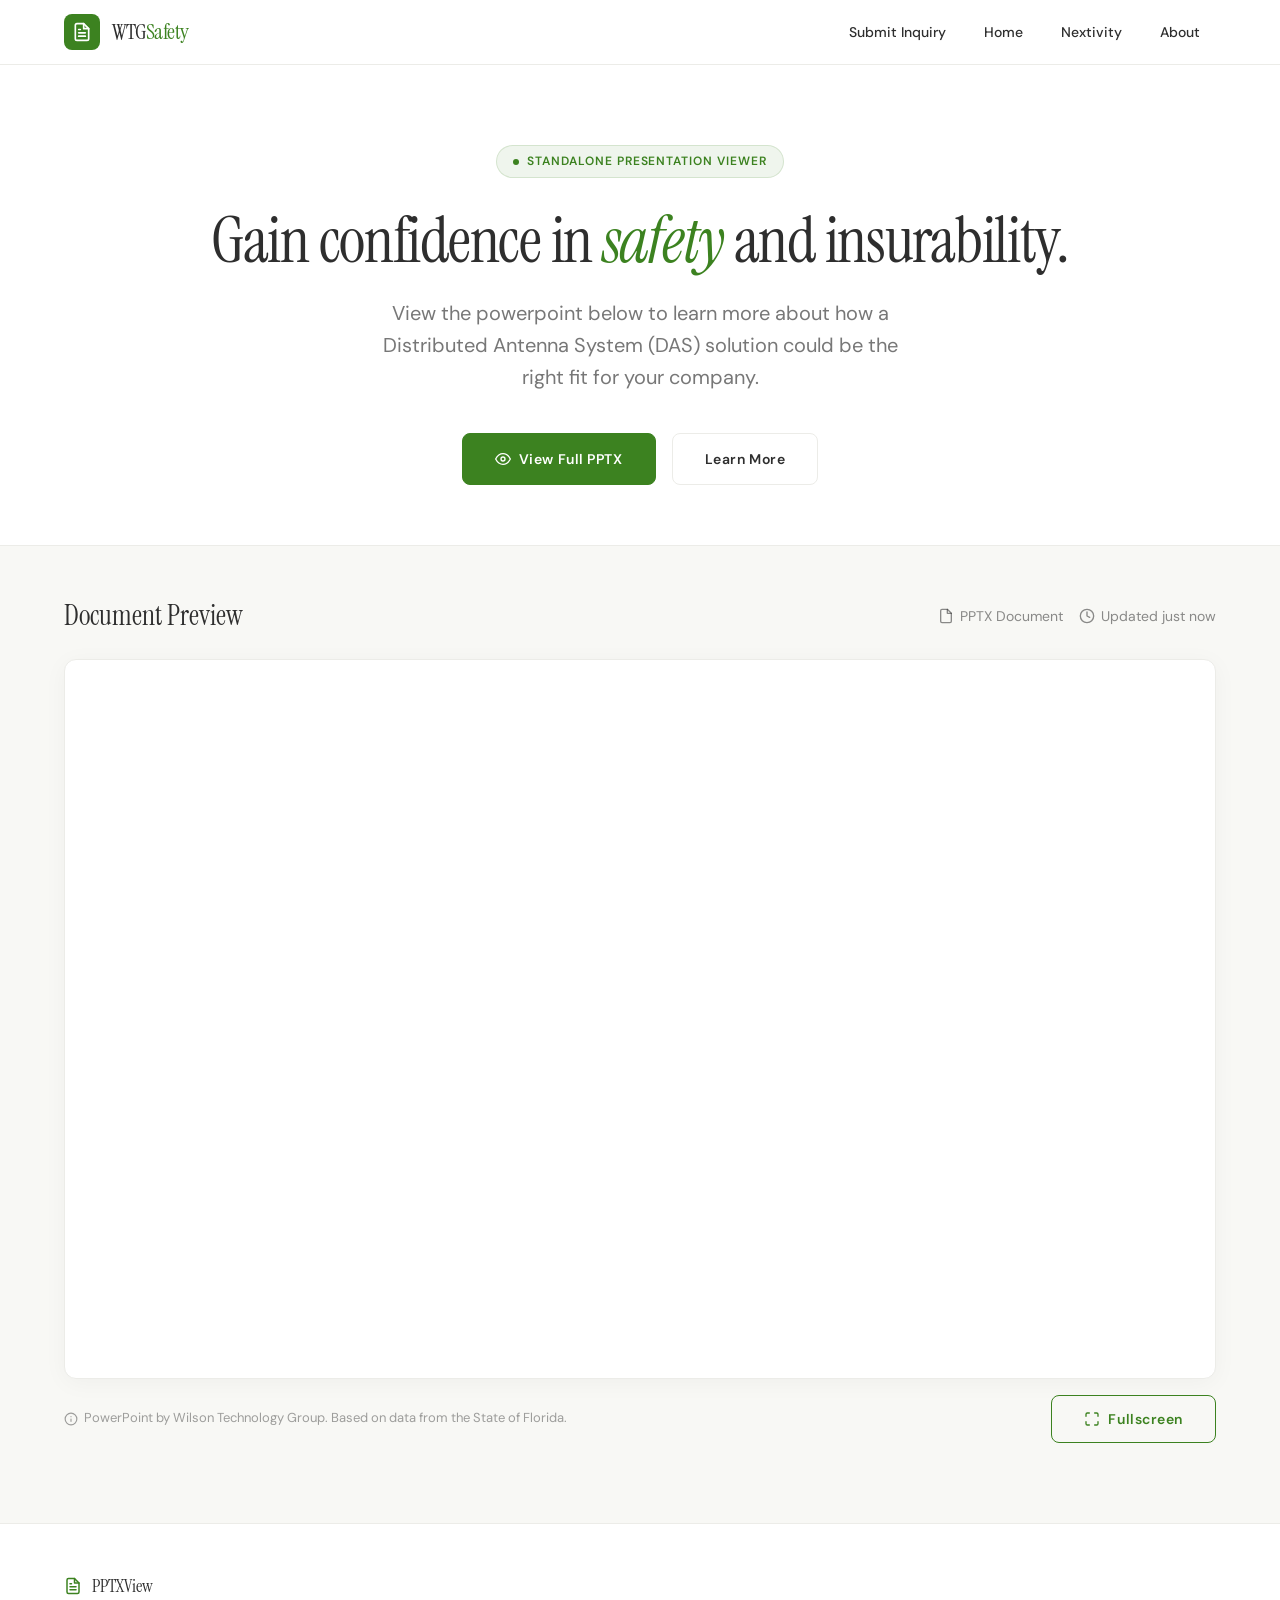
==== wtg-ppt/index.html @ ee885b37 "Create index.html" ====
<!DOCTYPE html>
<html lang="en">
<head>
  <meta charset="UTF-8">
  <meta name="viewport" content="width=device-width, initial-scale=1.0">
  <title>Presentation</title>
  <link rel="preconnect" href="https://fonts.googleapis.com">
  <link rel="preconnect" href="https://fonts.gstatic.com" crossorigin>
  <link href="https://fonts.googleapis.com/css2?family=Instrument+Serif&family=DM+Sans:wght@400;500;600;700&display=swap" rel="stylesheet">
  <style>
    /* ===== Reset & Base ===== */
    *, *::before, *::after {
      margin: 0;
      padding: 0;
      box-sizing: border-box;
    }

    :root {
      --brand-green: #3C8220;
      --dark-text: #2E2E2E;
      --light-bg: #F8F8F5;
      --medium-bg: #ECECE8;
      --accent-line: rgba(60, 130, 32, 0.35);
      --white: #FFFFFF;
      --radius: 0.5rem;
    }

    html {
      scroll-behavior: smooth;
    }

    body {
      font-family: 'DM Sans', sans-serif;
      color: var(--dark-text);
      background-color: var(--light-bg);
      -webkit-font-smoothing: antialiased;
      -moz-osx-font-smoothing: grayscale;
      line-height: 1.6;
    }

    /* ===== Typography ===== */
    .font-display {
      font-family: 'Instrument Serif', serif;
    }

    /* ===== Layout ===== */
    .container {
      max-width: 1200px;
      margin: 0 auto;
      padding: 0 24px;
    }

    /* ===== Navbar ===== */
    .navbar {
      position: sticky;
      top: 0;
      background: var(--white);
      border-bottom: 1px solid var(--medium-bg);
      padding: 0;
      z-index: 100;
      backdrop-filter: blur(12px);
      background-color: rgba(255, 255, 255, 0.95);
    }

    .navbar-inner {
      display: flex;
      align-items: center;
      justify-content: space-between;
      height: 64px;
    }

    .navbar-brand {
      display: flex;
      align-items: center;
      gap: 12px;
      text-decoration: none;
      color: var(--dark-text);
    }

    .navbar-brand-icon {
      width: 36px;
      height: 36px;
      background: var(--brand-green);
      border-radius: 8px;
      display: flex;
      align-items: center;
      justify-content: center;
    }

    .navbar-brand-icon svg {
      width: 20px;
      height: 20px;
      fill: none;
      stroke: white;
      stroke-width: 2;
      stroke-linecap: round;
      stroke-linejoin: round;
    }

    .navbar-brand-text {
      font-family: 'Instrument Serif', serif;
      font-size: 22px;
      font-weight: 400;
      letter-spacing: -0.02em;
    }

    .navbar-brand-text span {
      color: var(--brand-green);
    }

    .navbar-nav {
      display: flex;
      align-items: center;
      gap: 6px;
      list-style: none;
    }

    .navbar-nav a {
      display: block;
      padding: 8px 16px;
      font-size: 14px;
      font-weight: 500;
      color: var(--dark-text);
      text-decoration: none;
      border-radius: 6px;
      transition: all 200ms ease;
    }

    .navbar-nav a:hover {
      background: var(--light-bg);
      color: var(--brand-green);
    }

    .navbar-nav a.active {
      color: var(--brand-green);
      background: rgba(60, 130, 32, 0.08);
    }

    /* Mobile menu toggle */
    .navbar-toggle {
      display: none;
      width: 40px;
      height: 40px;
      border: none;
      background: transparent;
      cursor: pointer;
      border-radius: 6px;
      align-items: center;
      justify-content: center;
      flex-direction: column;
      gap: 5px;
    }

    .navbar-toggle span {
      display: block;
      width: 22px;
      height: 2px;
      background: var(--dark-text);
      border-radius: 2px;
      transition: all 250ms ease;
    }

    .navbar-toggle[aria-expanded="true"] span:nth-child(1) {
      transform: rotate(45deg) translate(5px, 5px);
    }

    .navbar-toggle[aria-expanded="true"] span:nth-child(2) {
      opacity: 0;
    }

    .navbar-toggle[aria-expanded="true"] span:nth-child(3) {
      transform: rotate(-45deg) translate(5px, -5px);
    }

    /* ===== Hero Section ===== */
    .hero {
      padding: 80px 0 60px;
      text-align: center;
      background: var(--white);
      border-bottom: 1px solid var(--medium-bg);
    }

    .hero-label {
      display: inline-flex;
      align-items: center;
      gap: 8px;
      padding: 6px 16px;
      background: rgba(60, 130, 32, 0.08);
      border: 1px solid rgba(60, 130, 32, 0.15);
      border-radius: 100px;
      font-size: 12px;
      font-weight: 600;
      letter-spacing: 0.08em;
      text-transform: uppercase;
      color: var(--brand-green);
      margin-bottom: 28px;
    }

    .hero-label-dot {
      width: 6px;
      height: 6px;
      background: var(--brand-green);
      border-radius: 50%;
    }

    .hero-title {
      font-family: 'Instrument Serif', serif;
      font-size: clamp(36px, 6vw, 64px);
      font-weight: 400;
      line-height: 1.1;
      color: var(--dark-text);
      margin-bottom: 20px;
      letter-spacing: -0.02em;
    }

    .hero-title em {
      color: var(--brand-green);
      font-style: italic;
    }

    .hero-subtitle {
      font-size: clamp(16px, 2vw, 20px);
      font-weight: 400;
      color: rgba(46, 46, 46, 0.65);
      max-width: 560px;
      margin: 0 auto 40px;
      line-height: 1.6;
    }

    .hero-actions {
      display: flex;
      align-items: center;
      justify-content: center;
      gap: 16px;
      flex-wrap: wrap;
    }

    /* ===== Buttons ===== */
    .btn {
      display: inline-flex;
      align-items: center;
      gap: 8px;
      border: 1.5px solid var(--brand-green);
      border-radius: 8px;
      padding: 14px 32px;
      font-family: 'DM Sans', sans-serif;
      font-size: 14px;
      font-weight: 600;
      letter-spacing: 0.04em;
      color: var(--brand-green);
      text-decoration: none;
      transition: all 250ms ease-out;
      background: transparent;
      cursor: pointer;
      white-space: nowrap;
    }

    .btn:hover {
      background-color: var(--brand-green);
      color: white;
      transform: translateY(-1px);
      box-shadow: 0 4px 16px rgba(60, 130, 32, 0.25);
    }

    .btn-primary {
      background-color: var(--brand-green);
      color: white;
    }

    .btn-primary:hover {
      background-color: #327a1a;
      border-color: #327a1a;
    }

    .btn-ghost {
      border-color: var(--medium-bg);
      color: var(--dark-text);
    }

    .btn-ghost:hover {
      background-color: var(--dark-text);
      border-color: var(--dark-text);
      color: white;
    }

    .btn svg {
      width: 16px;
      height: 16px;
      fill: none;
      stroke: currentColor;
      stroke-width: 2;
      stroke-linecap: round;
      stroke-linejoin: round;
      flex-shrink: 0;
    }

    /* ===== PDF Viewer Section ===== */
    .viewer-section {
      padding: 48px 0 80px;
    }

    .viewer-header {
      display: flex;
      align-items: center;
      justify-content: space-between;
      margin-bottom: 20px;
      flex-wrap: wrap;
      gap: 16px;
    }

    .viewer-title {
      font-family: 'Instrument Serif', serif;
      font-size: 28px;
      font-weight: 400;
      color: var(--dark-text);
    }

    .viewer-meta {
      display: flex;
      align-items: center;
      gap: 16px;
      font-size: 14px;
      color: rgba(46, 46, 46, 0.55);
    }

    .viewer-meta-item {
      display: flex;
      align-items: center;
      gap: 6px;
    }

    .viewer-meta-item svg {
      width: 16px;
      height: 16px;
      fill: none;
      stroke: currentColor;
      stroke-width: 2;
      stroke-linecap: round;
      stroke-linejoin: round;
    }

    .pdf-container {
      position: relative;
      width: 100%;
      height: 80vh;
      min-height: 500px;
      background: var(--white);
      border-radius: 12px;
      border: 1px solid var(--medium-bg);
      overflow: hidden;
      box-shadow: 0 4px 24px rgba(0, 0, 0, 0.04);
      transition: box-shadow 300ms ease;
    }

    .pdf-container:hover {
      box-shadow: 0 8px 40px rgba(0, 0, 0, 0.08);
    }

    .pdf-frame {
      width: 100%;
      height: 100%;
      border: none;
      display: block;
    }

    /* Expand toggle */
    .viewer-toolbar {
      display: flex;
      align-items: center;
      justify-content: space-between;
      margin-top: 16px;
      flex-wrap: wrap;
      gap: 12px;
    }

    .viewer-hint {
      font-size: 13px;
      color: rgba(46, 46, 46, 0.45);
      display: flex;
      align-items: center;
      gap: 6px;
    }

    .viewer-hint svg {
      width: 14px;
      height: 14px;
      fill: none;
      stroke: currentColor;
      stroke-width: 2;
      stroke-linecap: round;
      stroke-linejoin: round;
    }

    /* ===== Expand State ===== */
    .pdf-container.is-expanded {
      position: fixed;
      top: 0;
      left: 0;
      right: 0;
      bottom: 0;
      height: 100vh;
      z-index: 200;
      border-radius: 0;
      border: none;
    }

    .pdf-exit-fullscreen {
      display: none;
      position: fixed;
      top: 16px;
      right: 16px;
      z-index: 201;
      background: var(--dark-text);
      color: white;
      border: none;
      border-radius: 8px;
      padding: 10px 18px;
      font-family: 'DM Sans', sans-serif;
      font-size: 13px;
      font-weight: 600;
      cursor: pointer;
      align-items: center;
      gap: 6px;
      box-shadow: 0 4px 16px rgba(0, 0, 0, 0.2);
    }

    .pdf-exit-fullscreen svg {
      width: 14px;
      height: 14px;
      fill: none;
      stroke: currentColor;
      stroke-width: 2;
      stroke-linecap: round;
      stroke-linejoin: round;
    }

    .pdf-container.is-expanded + .viewer-toolbar .pdf-exit-fullscreen-btn {
      display: none;
    }

    /* ===== Features Section ===== */
    .features {
      padding: 80px 0;
      background: var(--white);
      border-top: 1px solid var(--medium-bg);
    }

    .section-header {
      text-align: center;
      margin-bottom: 56px;
    }

    .section-header-label {
      display: inline-flex;
      align-items: center;
      gap: 8px;
      font-size: 12px;
      font-weight: 600;
      letter-spacing: 0.1em;
      text-transform: uppercase;
      color: var(--brand-green);
      margin-bottom: 16px;
    }

    .section-header-label::before {
      content: '';
      display: block;
      width: 24px;
      height: 1px;
      background: var(--accent-line);
    }

    .section-header-label::after {
      content: '';
      display: block;
      width: 24px;
      height: 1px;
      background: var(--accent-line);
    }

    .section-header-title {
      font-family: 'Instrument Serif', serif;
      font-size: clamp(28px, 4vw, 42px);
      font-weight: 400;
      color: var(--dark-text);
      margin-bottom: 12px;
    }

    .section-header-subtitle {
      font-size: 17px;
      color: rgba(46, 46, 46, 0.55);
      max-width: 480px;
      margin: 0 auto;
    }

    .features-grid {
      display: grid;
      grid-template-columns: repeat(auto-fit, minmax(260px, 1fr));
      gap: 20px;
    }

    .feature-card {
      background: var(--light-bg);
      border-radius: 12px;
      padding: 36px 32px;
      transition: transform 300ms ease-out, box-shadow 300ms ease-out;
      border: 1px solid var(--medium-bg);
    }

    .feature-card:hover {
      transform: translateY(-3px);
      box-shadow: 0 12px 40px rgba(0, 0, 0, 0.06);
      border-color: rgba(60, 130, 32, 0.15);
    }

    .feature-icon {
      width: 44px;
      height: 44px;
      background: rgba(60, 130, 32, 0.08);
      border-radius: 10px;
      display: flex;
      align-items: center;
      justify-content: center;
      margin-bottom: 20px;
    }

    .feature-icon svg {
      width: 22px;
      height: 22px;
      fill: none;
      stroke: var(--brand-green);
      stroke-width: 1.8;
      stroke-linecap: round;
      stroke-linejoin: round;
    }

    .feature-title {
      font-size: 16px;
      font-weight: 600;
      color: var(--dark-text);
      margin-bottom: 8px;
    }

    .feature-text {
      font-size: 14px;
      color: rgba(46, 46, 46, 0.6);
      line-height: 1.6;
    }

    /* ===== How It Works ===== */
    .how-it-works {
      padding: 80px 0;
      background: var(--light-bg);
    }

    .steps {
      display: grid;
      grid-template-columns: repeat(auto-fit, minmax(220px, 1fr));
      gap: 24px;
      margin-top: 48px;
    }

    .step {
      position: relative;
      text-align: center;
      padding: 0 16px;
    }

    .step-number {
      width: 48px;
      height: 48px;
      background: var(--brand-green);
      color: white;
      border-radius: 50%;
      display: flex;
      align-items: center;
      justify-content: center;
      font-family: 'Instrument Serif', serif;
      font-size: 22px;
      margin: 0 auto 20px;
    }

    .step-title {
      font-size: 15px;
      font-weight: 600;
      color: var(--dark-text);
      margin-bottom: 8px;
    }

    .step-text {
      font-size: 14px;
      color: rgba(46, 46, 46, 0.55);
      line-height: 1.5;
    }

    .step-connector {
      display: none;
    }

    /* ===== CTA Section ===== */
    .cta-section {
      padding: 100px 0;
      background: var(--white);
      border-top: 1px solid var(--medium-bg);
      text-align: center;
    }

    .cta-box {
      max-width: 640px;
      margin: 0 auto;
      padding: 64px 48px;
      background: var(--light-bg);
      border-radius: 16px;
      border: 1px solid var(--medium-bg);
    }

    .cta-box-icon {
      width: 56px;
      height: 56px;
      background: rgba(60, 130, 32, 0.08);
      border-radius: 14px;
      display: flex;
      align-items: center;
      justify-content: center;
      margin: 0 auto 24px;
    }

    .cta-box-icon svg {
      width: 28px;
      height: 28px;
      fill: none;
      stroke: var(--brand-green);
      stroke-width: 1.5;
      stroke-linecap: round;
      stroke-linejoin: round;
    }

    .cta-box-title {
      font-family: 'Instrument Serif', serif;
      font-size: 32px;
      font-weight: 400;
      color: var(--dark-text);
      margin-bottom: 12px;
    }

    .cta-box-text {
      font-size: 16px;
      color: rgba(46, 46, 46, 0.55);
      margin-bottom: 32px;
      line-height: 1.6;
    }

    /* ===== Footer ===== */
    .footer {
      padding: 48px 0;
      background: var(--white);
      border-top: 1px solid var(--medium-bg);
    }

    .footer-inner {
      display: flex;
      align-items: center;
      justify-content: space-between;
      flex-wrap: wrap;
      gap: 16px;
    }

    .footer-brand {
      display: flex;
      align-items: center;
      gap: 10px;
      font-family: 'Instrument Serif', serif;
      font-size: 18px;
      color: var(--dark-text);
    }

    .footer-brand svg {
      width: 18px;
      height: 18px;
      fill: none;
      stroke: var(--brand-green);
      stroke-width: 2;
      stroke-linecap: round;
      stroke-linejoin: round;
    }

    .footer-copy {
      font-size: 13px;
      color: rgba(46, 46, 46, 0.4);
    }

    /* ===== Section Reveal Animations ===== */
    .reveal {
      opacity: 0;
      transform: translateY(30px);
      transition: opacity 700ms cubic-bezier(0.215, 0.61, 0.355, 1),
                  transform 700ms cubic-bezier(0.215, 0.61, 0.355, 1);
    }

    .reveal.visible {
      opacity: 1;
      transform: translateY(0);
    }

    .reveal-left {
      opacity: 0;
      transform: translateX(-20px);
      transition: opacity 700ms cubic-bezier(0.215, 0.61, 0.355, 1),
                  transform 700ms cubic-bezier(0.215, 0.61, 0.355, 1);
    }

    .reveal-left.visible {
      opacity: 1;
      transform: translateX(0);
    }

    .stagger-1 { transition-delay: 80ms; }
    .stagger-2 { transition-delay: 160ms; }
    .stagger-3 { transition-delay: 240ms; }
    .stagger-4 { transition-delay: 320ms; }
    .stagger-5 { transition-delay: 400ms; }
    .stagger-6 { transition-delay: 480ms; }

    /* ===== Responsive ===== */
    @media (max-width: 768px) {
      .navbar-toggle {
        display: flex;
      }

      .navbar-nav {
        position: absolute;
        top: 64px;
        left: 0;
        right: 0;
        background: var(--white);
        border-bottom: 1px solid var(--medium-bg);
        flex-direction: column;
        align-items: stretch;
        padding: 12px 24px;
        gap: 4px;
        opacity: 0;
        visibility: hidden;
        transform: translateY(-8px);
        transition: all 250ms ease;
      }

      .navbar-nav.is-open {
        opacity: 1;
        visibility: visible;
        transform: translateY(0);
      }

      .navbar-nav a {
        padding: 12px 16px;
      }

      .hero {
        padding: 56px 0 40px;
      }

      .hero-actions {
        flex-direction: column;
        align-items: stretch;
      }

      .hero-actions .btn {
        justify-content: center;
      }

      .viewer-section {
        padding: 32px 0 56px;
      }

      .viewer-header {
        flex-direction: column;
        align-items: flex-start;
      }

      .pdf-container {
        height: 70vh;
        min-height: 400px;
      }

      .features {
        padding: 56px 0;
      }

      .features-grid {
        grid-template-columns: 1fr;
      }

      .how-it-works {
        padding: 56px 0;
      }

      .steps {
        grid-template-columns: 1fr;
        gap: 36px;
      }

      .cta-section {
        padding: 64px 0;
      }

      .cta-box {
        padding: 40px 28px;
      }

      .cta-box-title {
        font-size: 26px;
      }

      .footer-inner {
        flex-direction: column;
        text-align: center;
      }
    }

    @media (prefers-reduced-motion: reduce) {
      .reveal, .reveal-left {
        opacity: 1;
        transform: none;
        transition: none;
      }

      html {
        scroll-behavior: auto;
      }
    }
  </style>
</head>
<body>

  <!-- Navbar -->
  <nav class="navbar">
    <div class="container navbar-inner">
      <a href="#" class="navbar-brand">
        <div class="navbar-brand-icon">
          <svg viewBox="0 0 24 24"><path d="M14 2H6a2 2 0 0 0-2 2v16a2 2 0 0 0 2 2h12a2 2 0 0 0 2-2V8z"/><polyline points="14 2 14 8 20 8"/><line x1="16" y1="13" x2="8" y2="13"/><line x1="16" y1="17" x2="8" y2="17"/><polyline points="10 9 9 9 8 9"/></svg>
        </div>
        <span class="navbar-brand-text">WTG<span>Safety</span></span>
      </a>
      <button class="navbar-toggle" id="navToggle" aria-expanded="false" aria-label="Toggle navigation">
        <span></span>
        <span></span>
        <span></span>
      </button>
      <ul class="navbar-nav" id="navMenu">
        <li><a href="https://shel.sh/projects/wtg-das/" class="active">Submit Inquiry</a></li>
        <li><a href="https://shel.sh/projects/wtg-react/">Home</a></li>
        <li><a href="https://nextivityinc.com/">Nextivity</a></li>
        <li><a href="https://shel.sh/projects/wtg-ppt/">About</a></li>
      </ul>
    </div>
  </nav>

  <!-- Hero -->
  <header class="hero">
    <div class="container">
      <div class="reveal">
        <div class="hero-label">
          <span class="hero-label-dot"></span>
          Standalone Presentation Viewer
        </div>
      </div>
      <h1 class="hero-title reveal stagger-1">Gain confidence in <em>safety</em> and insurability.</h1>
      <p class="hero-subtitle reveal stagger-2">View the powerpoint below to learn more about how a Distributed Antenna System (DAS) solution could be the right fit for your company.</p>
      <div class="hero-actions reveal stagger-3">
        <a href="#viewer" class="btn btn-primary">
          <svg viewBox="0 0 24 24"><path d="M1 12s4-8 11-8 11 8 11 8-4 8-11 8-11-8-11-8z"/><circle cx="12" cy="12" r="3"/></svg>
          View Full PPTX
        </a>
        <a href="#features" class="btn btn-ghost">Learn More</a>
      </div>
    </div>
  </header>

  <!-- PDF Viewer -->
  <section class="viewer-section" id="viewer">
    <div class="container">
      <div class="viewer-header reveal">
        <h2 class="viewer-title">Document Preview</h2>
        <div class="viewer-meta">
          <span class="viewer-meta-item">
            <svg viewBox="0 0 24 24"><path d="M14 2H6a2 2 0 0 0-2 2v16a2 2 0 0 0 2 2h12a2 2 0 0 0 2-2V8z"/><polyline points="14 2 14 8 20 8"/></svg>
            PPTX Document
          </span>
          <span class="viewer-meta-item">
            <svg viewBox="0 0 24 24"><circle cx="12" cy="12" r="10"/><polyline points="12 6 12 12 16 14"/></svg>
            Updated just now
          </span>
        </div>
      </div>

      <div class="pdf-container reveal stagger-1" id="pdfContainer">
        <iframe
          src="[data-uri]"
          class="pdf-frame"
          title="Powerpoint Viewer"
          loading="lazy"
        ></iframe>
      </div>

      <div class="viewer-toolbar reveal stagger-2">
        <span class="viewer-hint">
          <svg viewBox="0 0 24 24"><circle cx="12" cy="12" r="10"/><line x1="12" y1="16" x2="12" y2="12"/><line x1="12" y1="8" x2="12.01" y2="8"/></svg>
          PowerPoint by Wilson Technology Group. Based on data from the State of Florida.
        </span>
        <button class="btn pdf-exit-fullscreen-btn" id="expandBtn">
          <svg viewBox="0 0 24 24"><path d="M8 3H5a2 2 0 0 0-2 2v3m18 0V5a2 2 0 0 0-2-2h-3m0 18h3a2 2 0 0 0 2-2v-3M3 16v3a2 2 0 0 0 2 2h3"/></svg>
          Fullscreen
        </button>
      </div>
    </div>
  </section>

  <button class="pdf-exit-fullscreen" id="exitFullscreenBtn" style="display:none;">
    <svg viewBox="0 0 24 24"><path d="M8 3v3a2 2 0 0 1-2 2H3m18 0h-3a2 2 0 0 1-2-2V3m0 18v-3a2 2 0 0 1 2-2h3M3 16h3a2 2 0 0 1 2 2v3"/></svg>
    Exit Fullscreen
  </button>

  <!-- Footer -->
  <footer class="footer">
    <div class="container footer-inner">
      <div class="footer-brand">
        <svg viewBox="0 0 24 24"><path d="M14 2H6a2 2 0 0 0-2 2v16a2 2 0 0 0 2 2h12a2 2 0 0 0 2-2V8z"/><polyline points="14 2 14 8 20 8"/><polyline points="10 9 9 9 8 9"/><line x1="16" y1="13" x2="8" y2="13"/><line x1="16" y1="17" x2="8" y2="17"/></svg>
        PPTXView
      </div>
      <p class="footer-copy"></p>
    </div>
  </footer>

  <script>
    // ===== Section Reveal on Scroll =====
    const revealElements = document.querySelectorAll('.reveal, .reveal-left');
    const revealObserver = new IntersectionObserver((entries) => {
      entries.forEach(entry => {
        if (entry.isIntersecting) {
          entry.target.classList.add('visible');
          revealObserver.unobserve(entry.target);
        }
      });
    }, {
      threshold: 0.1,
      rootMargin: '0px 0px -40px 0px'
    });
    revealElements.forEach(el => revealObserver.observe(el));

    // ===== Mobile Nav Toggle =====
    const navToggle = document.getElementById('navToggle');
    const navMenu = document.getElementById('navMenu');
    navToggle.addEventListener('click', () => {
      const isOpen = navToggle.getAttribute('aria-expanded') === 'true';
      navToggle.setAttribute('aria-expanded', !isOpen);
      navMenu.classList.toggle('is-open');
    });

    // Close mobile menu when clicking a link
    navMenu.querySelectorAll('a').forEach(link => {
      link.addEventListener('click', () => {
        navToggle.setAttribute('aria-expanded', 'false');
        navMenu.classList.remove('is-open');
      });
    });

    // ===== Active Nav Link on Scroll =====
    const sections = document.querySelectorAll('section[id], header[id]');
    const navLinks = document.querySelectorAll('.navbar-nav a');
    const scrollSpyObserver = new IntersectionObserver((entries) => {
      entries.forEach(entry => {
        if (entry.isIntersecting) {
          navLinks.forEach(link => {
            link.classList.toggle('active', link.getAttribute('href') === '#' + entry.target.id);
          });
        }
      });
    }, { threshold: 0.3, rootMargin: '-64px 0px 0px 0px' });
    sections.forEach(section => scrollSpyObserver.observe(section));

    // ===== Fullscreen Expand =====
    const pdfContainer = document.getElementById('pdfContainer');
    const expandBtn = document.getElementById('expandBtn');
    const exitBtn = document.getElementById('exitFullscreenBtn');

    expandBtn.addEventListener('click', () => {
      pdfContainer.classList.add('is-expanded');
      exitBtn.style.display = 'inline-flex';
    });

    exitBtn.addEventListener('click', () => {
      pdfContainer.classList.remove('is-expanded');
      exitBtn.style.display = 'none';
    });

    // Exit fullscreen on Escape key
    document.addEventListener('keydown', (e) => {
      if (e.key === 'Escape' && pdfContainer.classList.contains('is-expanded')) {
        pdfContainer.classList.remove('is-expanded');
        exitBtn.style.display = 'none';
      }
    });
  </script>
</body>
</html>
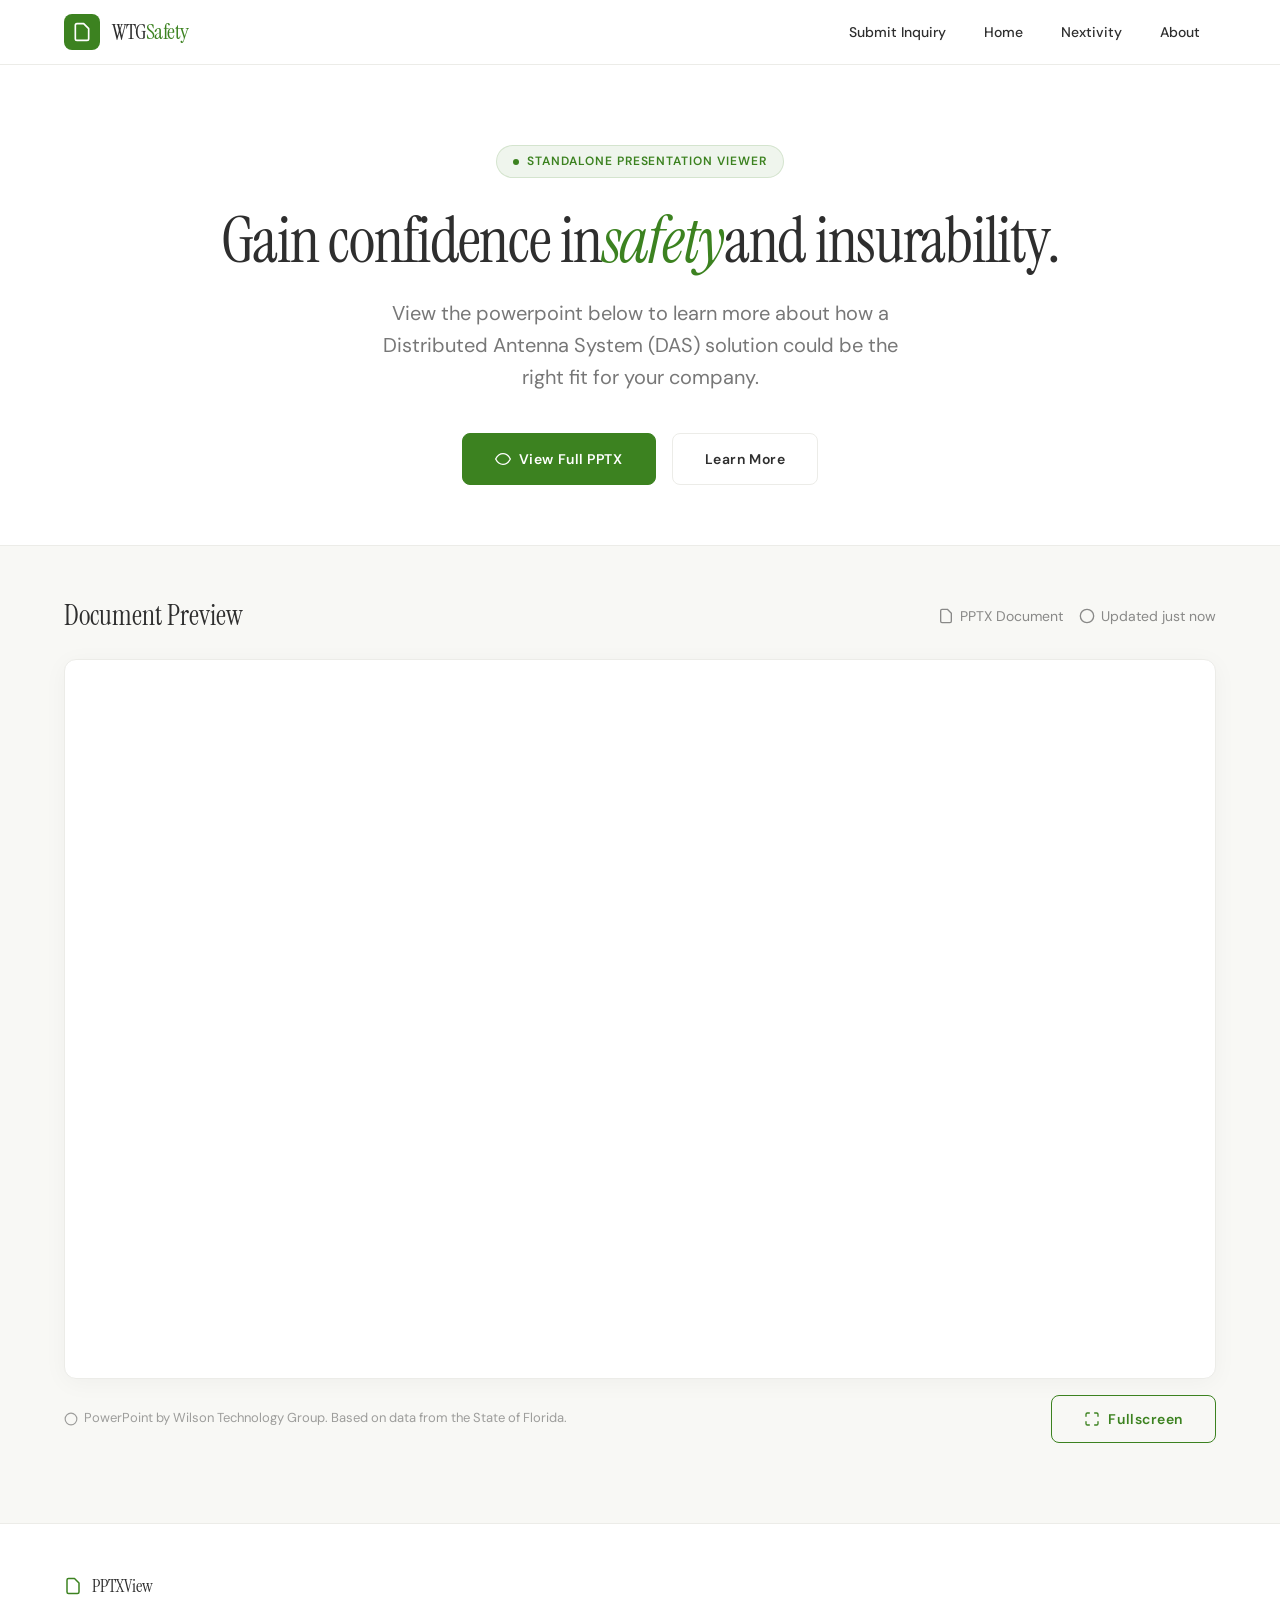
==== commit 87aa59c6: "Deploy lab [skip ci]" ====
--- a/wtg-ppt/index.html
+++ b/wtg-ppt/index.html
@@ -1,14 +1,5 @@
 <!DOCTYPE html>
-<html lang="en">
-<head>
-  <meta charset="UTF-8">
-  <meta name="viewport" content="width=device-width, initial-scale=1.0">
-  <title>Presentation</title>
-  <link rel="preconnect" href="https://fonts.googleapis.com">
-  <link rel="preconnect" href="https://fonts.gstatic.com" crossorigin>
-  <link href="https://fonts.googleapis.com/css2?family=Instrument+Serif&family=DM+Sans:wght@400;500;600;700&display=swap" rel="stylesheet">
-  <style>
-    /* ===== Reset & Base ===== */
+<html lang="en"><head><meta charset="UTF-8"><meta name="viewport" content="width=device-width, initial-scale=1.0"><title>Presentation</title><link rel="preconnect" href="https://fonts.googleapis.com"><link rel="preconnect" href="https://fonts.gstatic.com" crossorigin=""><link href="https://fonts.googleapis.com/css2?family=Instrument+Serif&amp;family=DM+Sans:wght@400;500;600;700&amp;display=swap" rel="stylesheet"><style>/* ===== Reset & Base ===== */
     *, *::before, *::after {
       margin: 0;
       padding: 0;
@@ -826,112 +817,7 @@
       html {
         scroll-behavior: auto;
       }
-    }
-  </style>
-</head>
-<body>
-
-  <!-- Navbar -->
-  <nav class="navbar">
-    <div class="container navbar-inner">
-      <a href="#" class="navbar-brand">
-        <div class="navbar-brand-icon">
-          <svg viewBox="0 0 24 24"><path d="M14 2H6a2 2 0 0 0-2 2v16a2 2 0 0 0 2 2h12a2 2 0 0 0 2-2V8z"/><polyline points="14 2 14 8 20 8"/><line x1="16" y1="13" x2="8" y2="13"/><line x1="16" y1="17" x2="8" y2="17"/><polyline points="10 9 9 9 8 9"/></svg>
-        </div>
-        <span class="navbar-brand-text">WTG<span>Safety</span></span>
-      </a>
-      <button class="navbar-toggle" id="navToggle" aria-expanded="false" aria-label="Toggle navigation">
-        <span></span>
-        <span></span>
-        <span></span>
-      </button>
-      <ul class="navbar-nav" id="navMenu">
-        <li><a href="https://shel.sh/projects/wtg-das/" class="active">Submit Inquiry</a></li>
-        <li><a href="https://shel.sh/projects/wtg-react/">Home</a></li>
-        <li><a href="https://nextivityinc.com/">Nextivity</a></li>
-        <li><a href="https://shel.sh/projects/wtg-ppt/">About</a></li>
-      </ul>
-    </div>
-  </nav>
-
-  <!-- Hero -->
-  <header class="hero">
-    <div class="container">
-      <div class="reveal">
-        <div class="hero-label">
-          <span class="hero-label-dot"></span>
-          Standalone Presentation Viewer
-        </div>
-      </div>
-      <h1 class="hero-title reveal stagger-1">Gain confidence in <em>safety</em> and insurability.</h1>
-      <p class="hero-subtitle reveal stagger-2">View the powerpoint below to learn more about how a Distributed Antenna System (DAS) solution could be the right fit for your company.</p>
-      <div class="hero-actions reveal stagger-3">
-        <a href="#viewer" class="btn btn-primary">
-          <svg viewBox="0 0 24 24"><path d="M1 12s4-8 11-8 11 8 11 8-4 8-11 8-11-8-11-8z"/><circle cx="12" cy="12" r="3"/></svg>
-          View Full PPTX
-        </a>
-        <a href="#features" class="btn btn-ghost">Learn More</a>
-      </div>
-    </div>
-  </header>
-
-  <!-- PDF Viewer -->
-  <section class="viewer-section" id="viewer">
-    <div class="container">
-      <div class="viewer-header reveal">
-        <h2 class="viewer-title">Document Preview</h2>
-        <div class="viewer-meta">
-          <span class="viewer-meta-item">
-            <svg viewBox="0 0 24 24"><path d="M14 2H6a2 2 0 0 0-2 2v16a2 2 0 0 0 2 2h12a2 2 0 0 0 2-2V8z"/><polyline points="14 2 14 8 20 8"/></svg>
-            PPTX Document
-          </span>
-          <span class="viewer-meta-item">
-            <svg viewBox="0 0 24 24"><circle cx="12" cy="12" r="10"/><polyline points="12 6 12 12 16 14"/></svg>
-            Updated just now
-          </span>
-        </div>
-      </div>
-
-      <div class="pdf-container reveal stagger-1" id="pdfContainer">
-        <iframe
-          src="[data-uri]